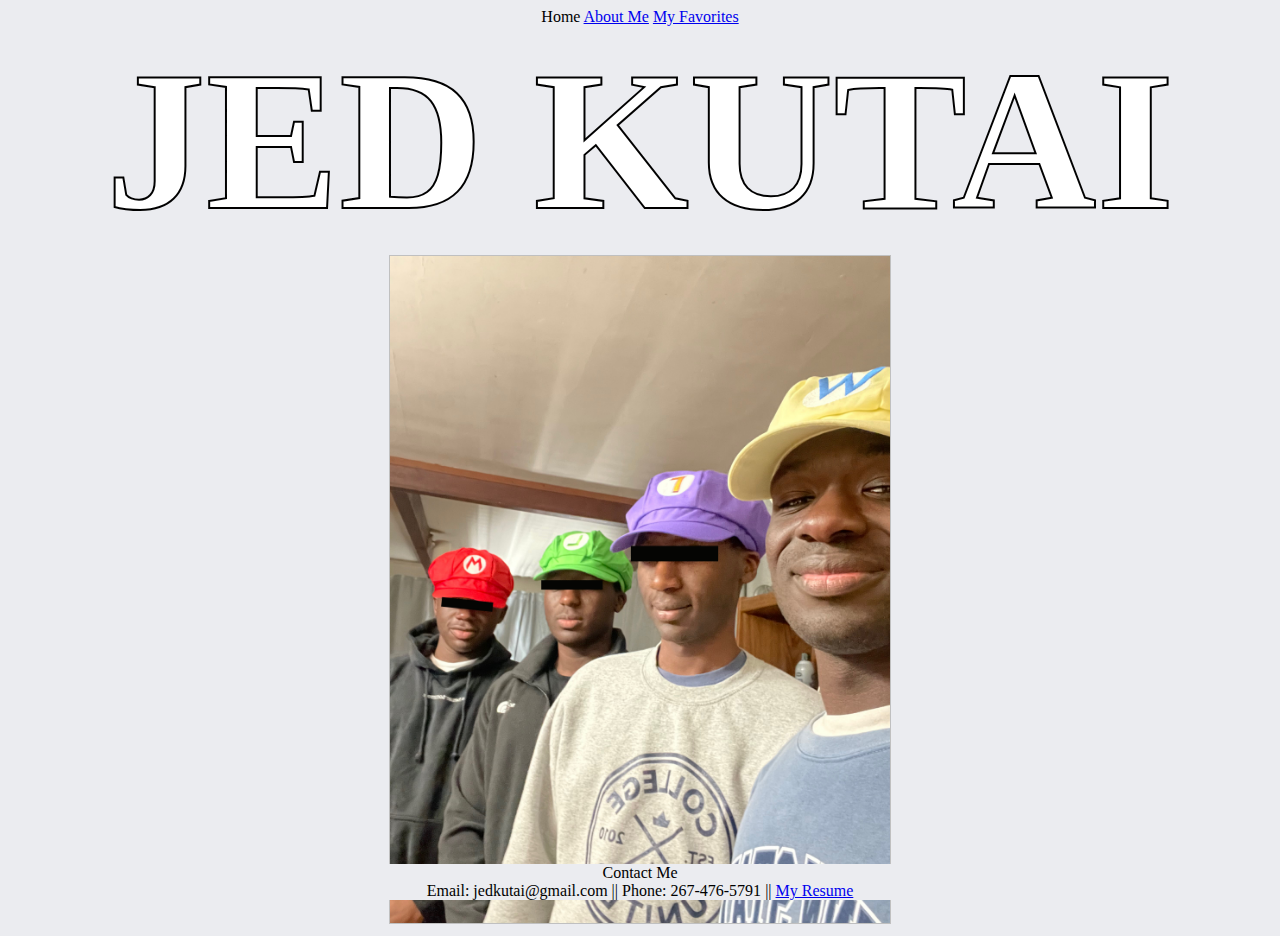
==== index.html @ 4e77c0db "everything" ====
<!DOCTYPE html>
<html>

<head>
    <title>Jed Kutai | Home</title>
    <link href="styles.css" rel="stylesheet">
    <link rel="icon" type="img/x-icon" href="/Users/jedkutai/JedSite/Images/Icons/favicon-32x32.png">
</head>

<body>
    <nav>
        <a>Home</a>
        <a href="aboutme.html">About Me</a>
        <a href="favorites.html">My Favorites</a>
    </nav>
    <h1 class="main">Jed Kutai</h1>
    <img src="Images/Me/wario.JPEG" alt="Me as Wario" id="Wario">
    
    

</body>

<footer>
    <p>Contact Me</p>
    <p><a>Email: jedkutai@gmail.com</a> || <a>Phone: 267-476-5791</a> || <a href="https://onedrive.live.com/edit.aspx?resid=3C53405AB41D3E5F!14135&ithint=file%2cdocx&authkey=!AJebbSoCT0hysf0" target="_blank">My Resume</a></p>
</footer>

</html>
---- styles.css ----
* {
    
    background-color: #ebecf0;
    text-align: center;
}

a {
    text-transform: none;
}

head {
    position: static;
}

h1 {
    margin: 0;
    text-transform: uppercase;
    color: white;
    -webkit-text-stroke-width: 2px;
    -webkit-text-stroke-color: black;
    font-size: 100px;
}

h1.main {
    font-size: 200px;
    margin: 0;
}
.Stark {
    text-decoration: none;
    color: black;
    -webkit-text-stroke-width: 1px;
    -webkit-text-stroke-color: black;
    margin-top: 0;

}

h3 {
    font-size: 30px;
}

p {
    font-family: "Lucida Console";
    margin: 0px;
}
ul {
    text-align: left;
    list-style-position: inside;
    list-style-type: none;
}

#Wario {
    border: silver solid 1px;
    width: 500px;
    height: auto;
}
#bigwords {
    margin: 50px;
}
footer {
    position: fixed;
    left: 0;
    bottom: 0;
    width: 100%;
    text-align: center;
}
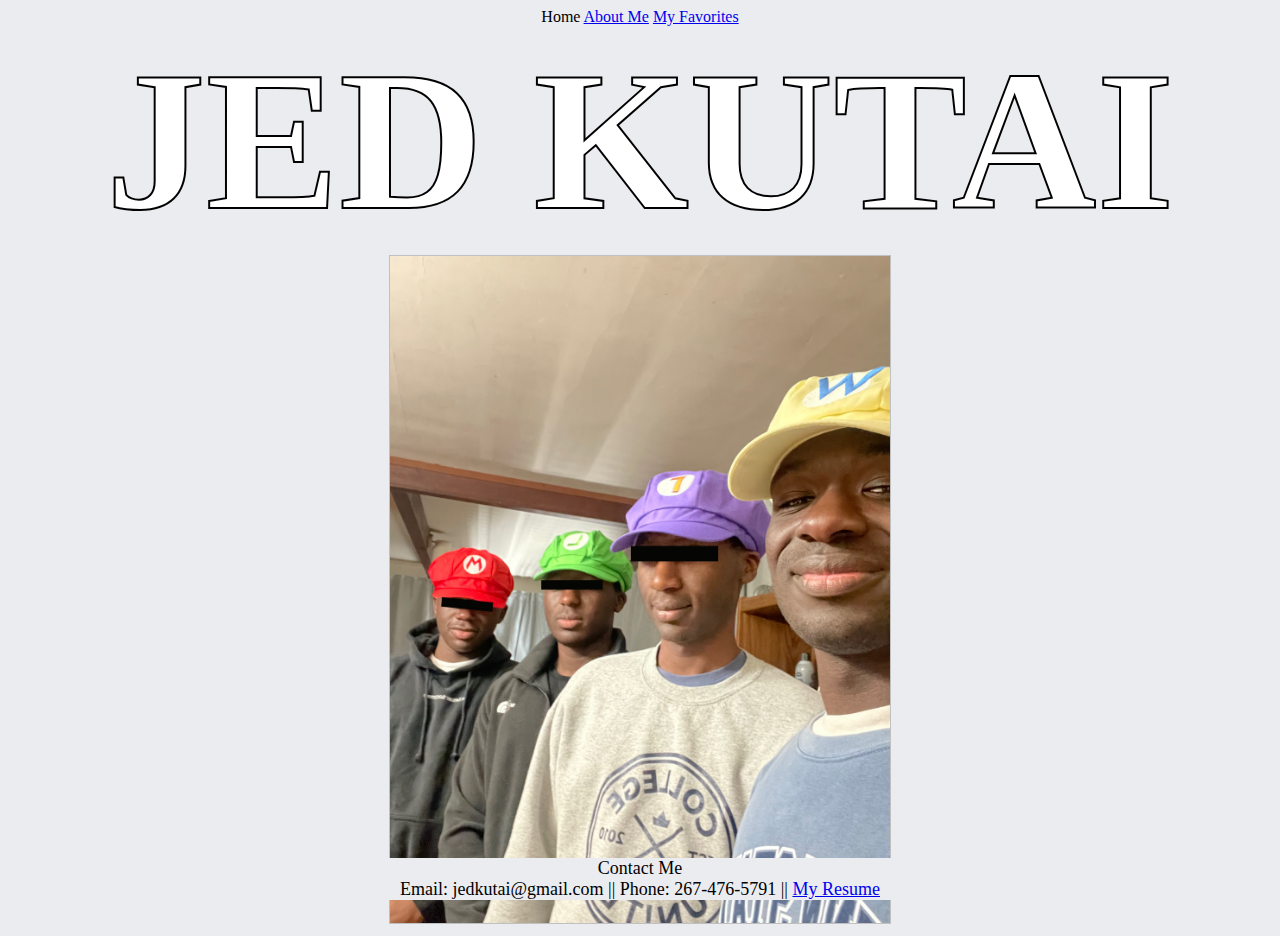
==== commit ab7420a5: "cosmetic" ====
--- a/index.html
+++ b/index.html
@@ -4,7 +4,7 @@
 <head>
     <title>Jed Kutai | Home</title>
     <link href="styles.css" rel="stylesheet">
-    <link rel="icon" type="img/x-icon" href="/Users/jedkutai/JedSite/Images/Icons/favicon-32x32.png">
+    <link rel="icon" type="img/x-icon" href="Images/Icons/favicon-32x32.png">
 </head>
 
 <body>
@@ -21,8 +21,8 @@
 </body>
 
 <footer>
-    <p>Contact Me</p>
-    <p><a>Email: jedkutai@gmail.com</a> || <a>Phone: 267-476-5791</a> || <a href="https://onedrive.live.com/edit.aspx?resid=3C53405AB41D3E5F!14135&ithint=file%2cdocx&authkey=!AJebbSoCT0hysf0" target="_blank">My Resume</a></p>
+    <p class="footer">Contact Me</p>
+    <p class="footer"><a>Email: jedkutai@gmail.com</a> || <a>Phone: 267-476-5791</a> || <a href="https://onedrive.live.com/edit.aspx?resid=3C53405AB41D3E5F!14135&ithint=file%2cdocx&authkey=!AJebbSoCT0hysf0" target="_blank">My Resume</a></p>
 </footer>
 
 </html>--- a/styles.css
+++ b/styles.css
@@ -39,22 +39,34 @@
 }
 
 p {
+    width: 850px;
     font-family: "Lucida Console";
-    margin: 0px;
+    margin-top: 20px;
+    margin-left: auto;
+    margin-right: auto;
+    font-size: 18px;
 }
+
 ul {
     text-align: left;
     list-style-position: inside;
     list-style-type: none;
 }
+#aboutme {
+    margin-top: 20px;
+}
 
+#rubicks {
+    margin-top: 30px;
+}
 #Wario {
     border: silver solid 1px;
     width: 500px;
     height: auto;
 }
-#bigwords {
-    margin: 50px;
+p.footer {
+    margin-top: 0px;
+    margin-bottom: 0px;
 }
 footer {
     position: fixed;
